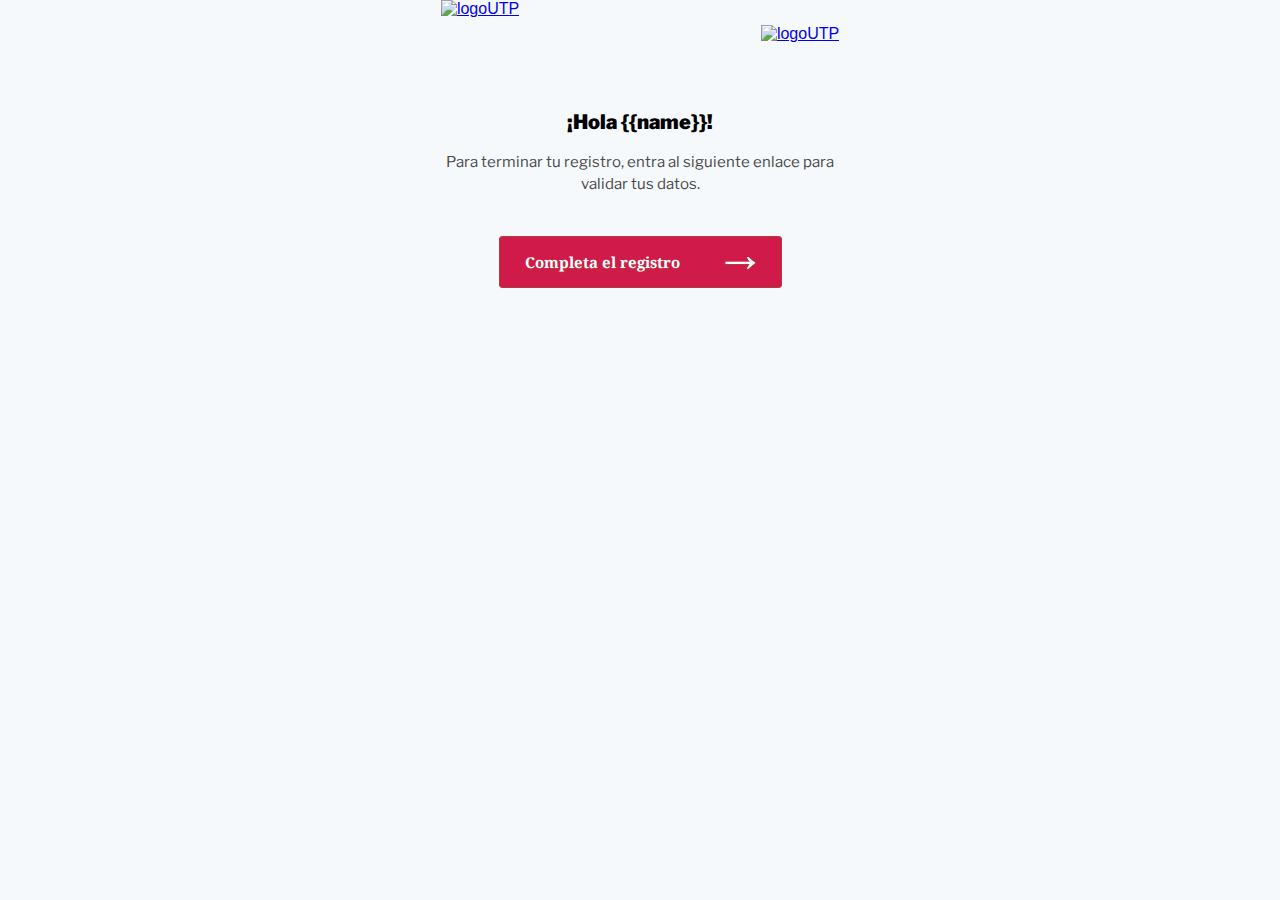
==== utp-templates/confirm-email.html @ 4d5e94b1 "new changes" ====
<!DOCTYPE html PUBLIC "-//W3C//DTD XHTML 1.0 Transitional//EN" "http://www.w3.org/TR/xhtml1/DTD/xhtml1-transitional.dtd">
<html xmlns="http://www.w3.org/1999/xhtml">
<head>
	<meta http-equiv="Content-Type" content="text/html; charset=utf-8" />
	<meta http-equiv="X-UA-Compatible" content="IE=edge" />
	<meta name="viewport" content="width=device-width, initial-scale=1.0">
	<title>w3newbie HTML Email</title>
	<style type="text/css">
        @import url('https://fonts.googleapis.com/css2?family=Libre+Franklin:wght@400;700&display=swap');      
        @import url('https://fonts.googleapis.com/css2?family=Noto+Serif:wght@700&display=swap');                      

		body {
			Margin: 0;
			padding: 0;
			background-color: #f6f9fc;
            font-family: 'Libre Franklin', sans-serif;
		}

		.wrapper{
			margin: auto; 
			text-align: center;
			width: 100%;
			table-layout: fixed;
			background-color: #f6f9fc;
			padding-bottom: 40px;
		}

		.webkit{
			max-width: 600px;
			background-color: #f6f9fc;
			margin-left: auto;
  		    margin-right: auto;
		}

		.outer {
			margin: 0 auto;
			width: 100%;
			max-width: 600px;
			border-spacing: 0;
			font-family: sans-serif;
			color: #4a4a4a;
		}

		table {
			border-spacing: 0;
		}

		td {
			padding: 0;
		}

		img {
			border: 0;
		}		

		.mensaje_container
		{
			text-align: center;
			width: 400px;
			max-width: 400px;
		}
			
        #titulo{
            margin-top: 40px;          
        }

        #titulo #ponte_prueba_logo
        {
            width: 100%;
            max-width: 280px;
            vertical-align: text-bottom;
            float: left;
        }

        #titulo #utp_logo
        {
            width: 100%;
            max-width: 280px;            
            float: right;
            margin-top: 25px;
            vertical-align: text-bottom;
        }

		.btn {						
			background-color:#D01A49;
			border-radius:4px;
			border:1px solid #b23e35;
			display:inline;
			cursor:pointer;
			color:#ffffff;			
			padding: 15px 15px 15px 25px;
			text-decoration:none;
			text-shadow:0px 1px 0px #b23e35;
            font-family: "Noto Serif";
            font-style: normal;
            font-weight: 700;
            font-size: 15px;            
		}

		.btn:hover {			
			background-color:#bc1a42;
		}		

		@media screen and (max-width: 600px) { 
            #titulo #ponte_prueba_logo
            {
                max-width: 200px;
            }

            #titulo #utp_logo
            {
                max-width: 200px;
            }
            
        }
        
        @media screen and (max-width: 400px) { 
            #titulo #ponte_prueba_logo
            {
                max-width: 150px;
            }

            #titulo #utp_logo
            {
                max-width: 150px;
            }
		}
	</style>
</head>
<body>
	<div class="wrapper">
		<div class="webkit">			
			<table class="outer">
				<tr>
					<td>
						<table width="100%">
                            <div class="header">
                                <tr>
                                    <td id="titulo">
                                        <table id="ponte_prueba_logo">
                                            <tr>
                                            <td>
                                                <a href="#">
                                                    <img alt="logoUTP"
                                                        src="https://raw.githubusercontent.com/csxcode/css-test/master/utp-templates/assets/logo-app.png">
                                                </a>
                                            </td>
                                            </tr> 
                                        </table>
                                        <table id="utp_logo">
                                            <tr>
                                                <td>
                                                    <a href="#">
                                                        <img alt="logoUTP" 
                                                            src="https://raw.githubusercontent.com/csxcode/css-test/master/utp-templates/assets/logo-utp.png">
                                                    </a>
                                                </td>
                                            </tr> 
                                        </table>
                                    </td>
                                </tr>
                            </div>	
                            
                            <div class="body">
                                <tr style="height: 50px;">
					
                                </tr>
                                <tr style="margin-top: 40px;">
                                    <td>
                                        <h2 style="color: #000;font-family: 'Libre Franklin', sans-serif; font-weight: 700; font-size: 20px; line-height: 25px">
                                            <b>¡Hola {{name}}!</b>
                                        </h2>
    
                                    </td>
                                </tr>
                                <tr>
                                    <td class="mensaje_container">
                                        <table width="400px" style="max-width: 400px;margin: 0 auto">
                                            <tr>
                                                <td style="font-family: 'Libre Franklin', sans-serif; font-weight: 400; line-height:22px; font-size: 15px;">
                                                    Para terminar tu registro, entra al siguiente enlace para validar tus datos.
                                                </td>
                                            </tr>
                                        </table>
                                    </td>
                                </tr>
                                <tr>
                                    <td style="padding-top: 20px;">
                                        <a href="#" class="btn" style="cursor: pointer">
                                            <label style="cursor: pointer">Completa el registro&nbsp;&nbsp;&nbsp;&nbsp;&nbsp;&nbsp;&nbsp;&nbsp;</label>
                                            <label style="font-size: 50px;cursor: pointer; position: relative; top: 3px">→</label>
                                        </a>
                                    </td>
                                </tr>
                            </div>                            							
						</table>
					</td>					
				</tr>				
			</table>
		</div>		
	</div>
</body>
</html>
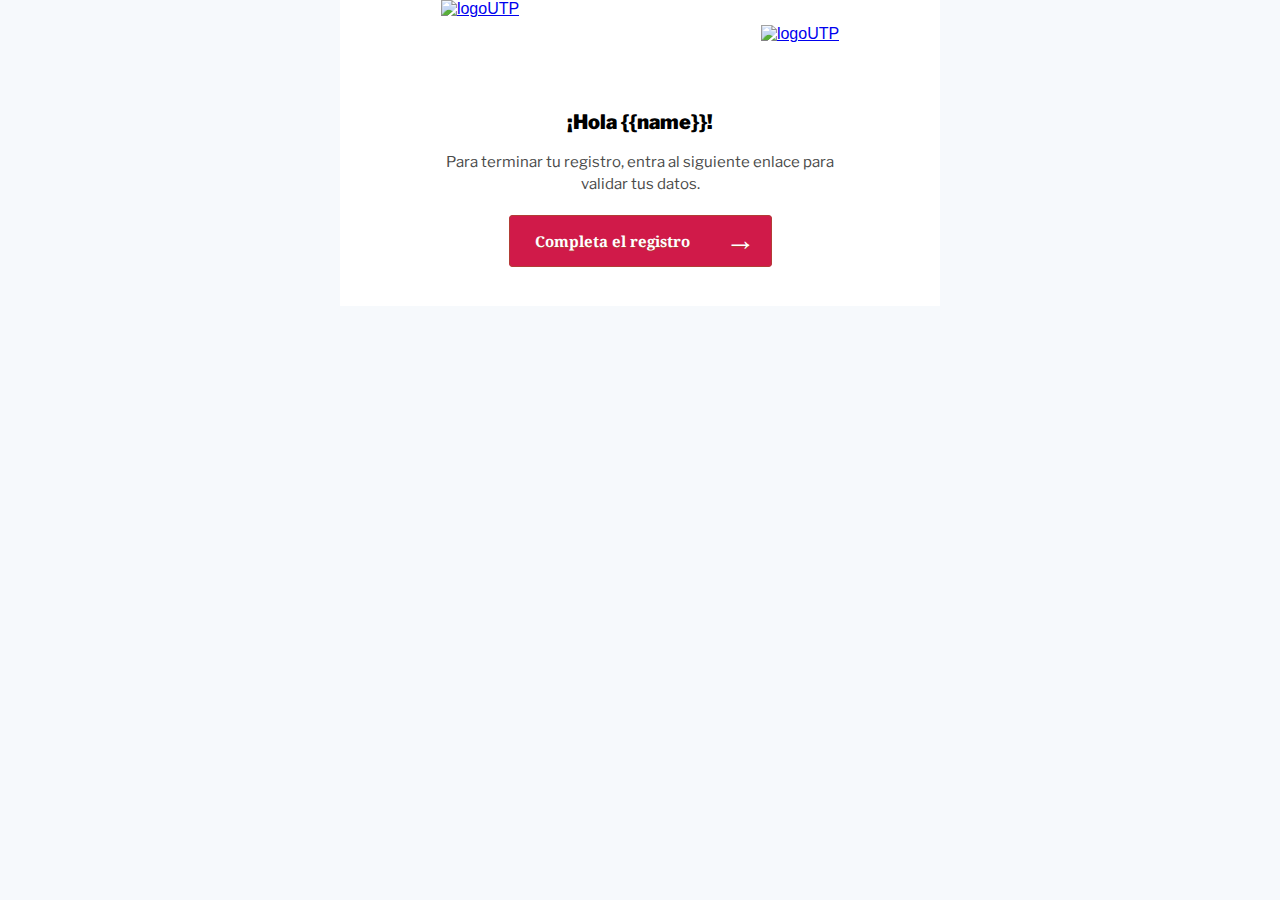
==== commit 334cbb58: "more templates" ====
--- a/utp-templates/confirm-email.html
+++ b/utp-templates/confirm-email.html
@@ -27,7 +27,7 @@
 
 		.webkit{
 			max-width: 600px;
-			background-color: #f6f9fc;
+			background-color: #fff;
 			margin-left: auto;
   		    margin-right: auto;
 		}
@@ -188,9 +188,12 @@
                                     <td style="padding-top: 20px;">
                                         <a href="#" class="btn" style="cursor: pointer">
                                             <label style="cursor: pointer">Completa el registro&nbsp;&nbsp;&nbsp;&nbsp;&nbsp;&nbsp;&nbsp;&nbsp;</label>
-                                            <label style="font-size: 50px;cursor: pointer; position: relative; top: 3px">→</label>
+                                            <label style="font-size: 30px;cursor: pointer; position: relative; top: 3px">→</label>
                                         </a>
                                     </td>
+                                </tr>
+                                <tr style="height: 50px;">
+					
                                 </tr>
                             </div>                            							
 						</table>
